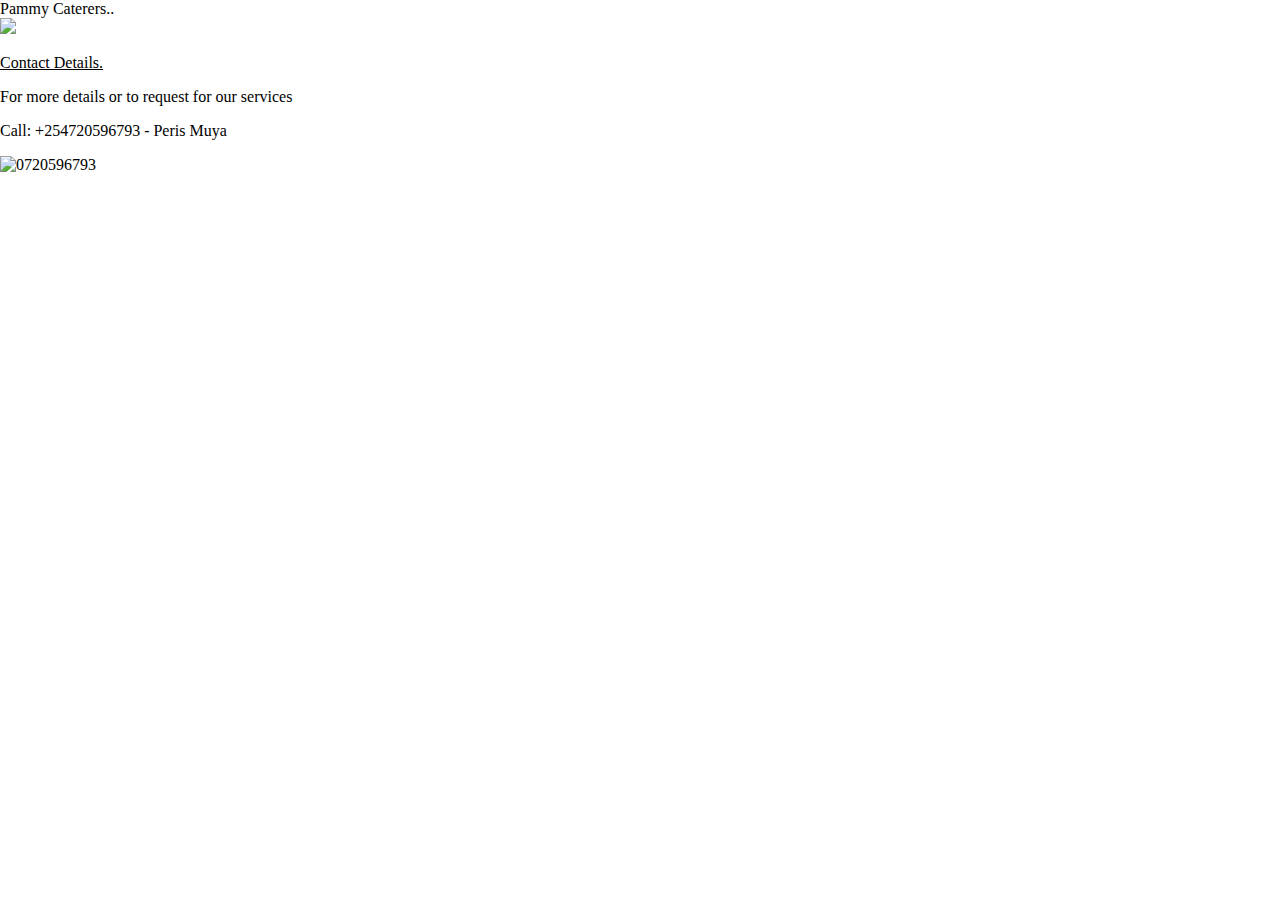
==== book.html @ 103bfae4 "Completed 1" ====
<!DOCTYPE html>
<html lang="eng"></html>
<html>
    <head>

        <link rel="preconnect" href="https://fonts.googleapis.com">
        <link rel="preconnect" href="https://fonts.gstatic.com" crossorigin>
        <link href="https://fonts.googleapis.com/css2?family=Lobster&family=Roboto:ital,wght@0,100;0,300;0,400;0,500;0,700;0,900;1,100;1,300;1,400;1,500;1,700;1,900&family=Rowdies:wght@300;400;700&family=Rubik+Wet+Paint&display=swap" rel="stylesheet">
        
        <link rel="stylesheet"href="styles/book.css">
    </head>
    <body
    style="margin: 0;">
        <section class="section-two2">
            <div class="pammy">Pammy Caterers..</div>
            <div class="book-now">
                <div class="service"><img src="images/peris.jpg"></div>
                
                <div class="contact-details">
                    <p class="details"><u>Contact Details.</u></p>
                    <p>For more details or to request for our services</p>
                    <p> Call: +254720596793 - Peris Muya</p>
                    <p style="display: flex;"><img src="images/icons8-whatsapp-48.png"> 0720596793</p>
                
                
                       
                </div>
            </div>
           
        </section>
        
    </body>
    </html>
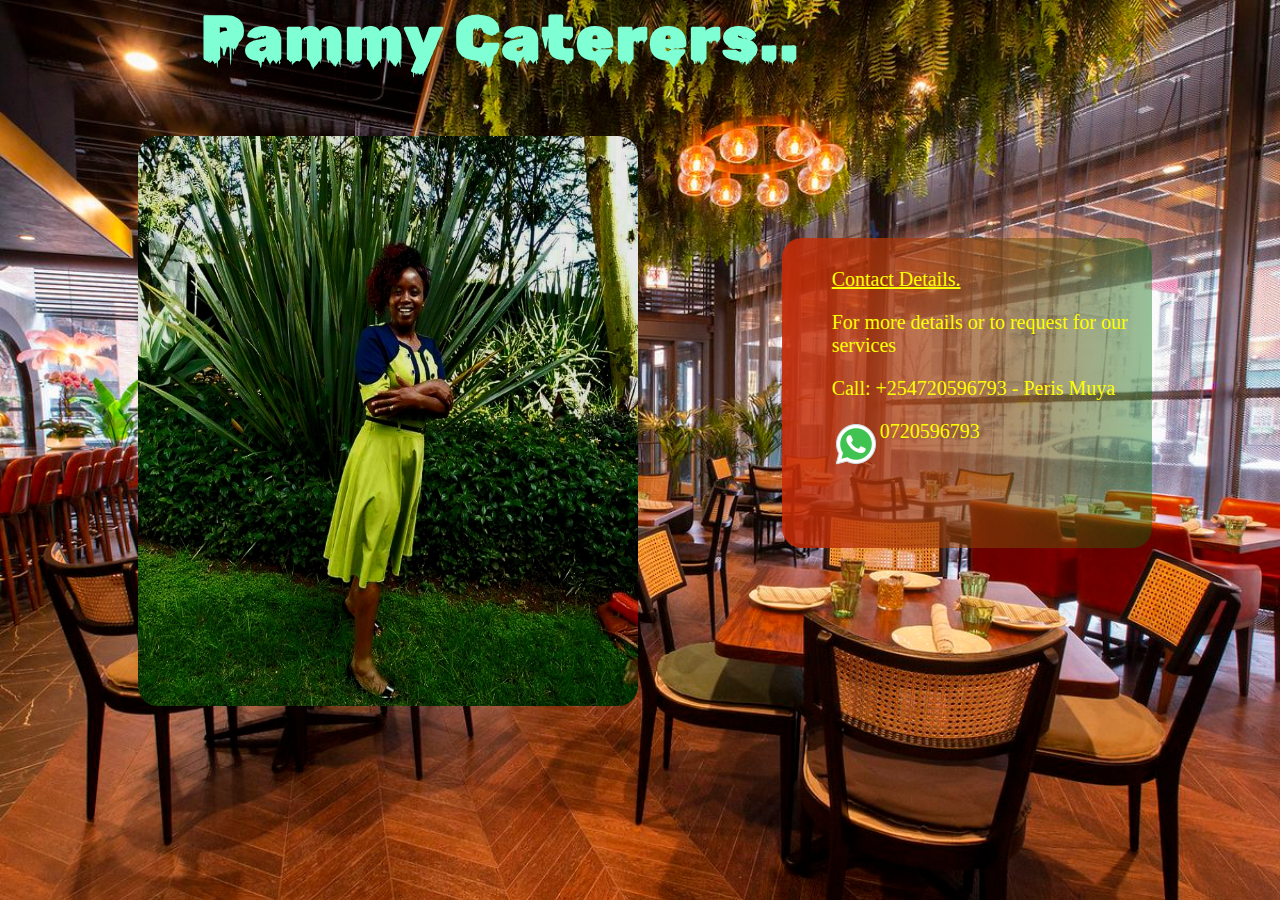
==== commit 6cec10b4: "completed 1" ====
--- a/book.html
+++ b/book.html
@@ -14,7 +14,7 @@
         <section class="section-two2">
             <div class="pammy">Pammy Caterers..</div>
             <div class="book-now">
-                <div class="service"><img src="images/peris.jpg"></div>
+                <div class="service"><img src="images/Peris.jpg"></div>
                 
                 <div class="contact-details">
                     <p class="details"><u>Contact Details.</u></p>
--- a/styles/book.css
+++ b/styles/book.css
@@ -0,0 +1,67 @@
+.section-two2{
+    background-image: url( ../images/pammy3.jpg);
+    background-size:  cover;
+    background-repeat: repeat;
+    bottom: 0;
+    height: 100vh;
+}
+.book-now{
+    display: flex;
+    flex-direction: row;
+}
+.pammy{
+    color: aquamarine;
+    font-size: 5vw;
+    font-family: Rubik Wet Paint, system-ui;
+    font-weight: 400;
+    margin-left: 200px;
+}
+.contact-details {
+    
+    
+    color: yellow;
+    background: linear-gradient(to right,rgba(203, 43, 7, 0.87)0%, rgba(2, 106, 11, 0.404)100%);
+    height: 300px;
+    width: 300px;
+    min-width: 100px;
+    margin: auto;
+    border-radius: 20px;
+    padding-top: 10px;
+    padding-left: 50px;
+    font-size: 20px;
+    padding-right: 20px;
+    margin-left: 15px;
+
+}
+.service img {
+    height: 570px;
+    width: 500px;
+    margin-left: 10px;
+    border-radius: 20px;
+    margin-top: 10px;
+    
+}
+.service {
+    margin: auto;
+    margin-top: 50px;
+}
+@media(max-width: 540px){
+    .contact-details {
+        margin-top: 10px;
+        margin-left: 85px;
+        margin-right: 20px;
+        height: 250px;
+    }
+    .service img{
+        height: 400px;
+        width: 450px;
+    }
+    .book-now{
+        display: flex;
+        flex-direction: column;
+    }
+    .pammy{
+        margin-left: 50px;
+        font-size: 7vw;
+    }
+}